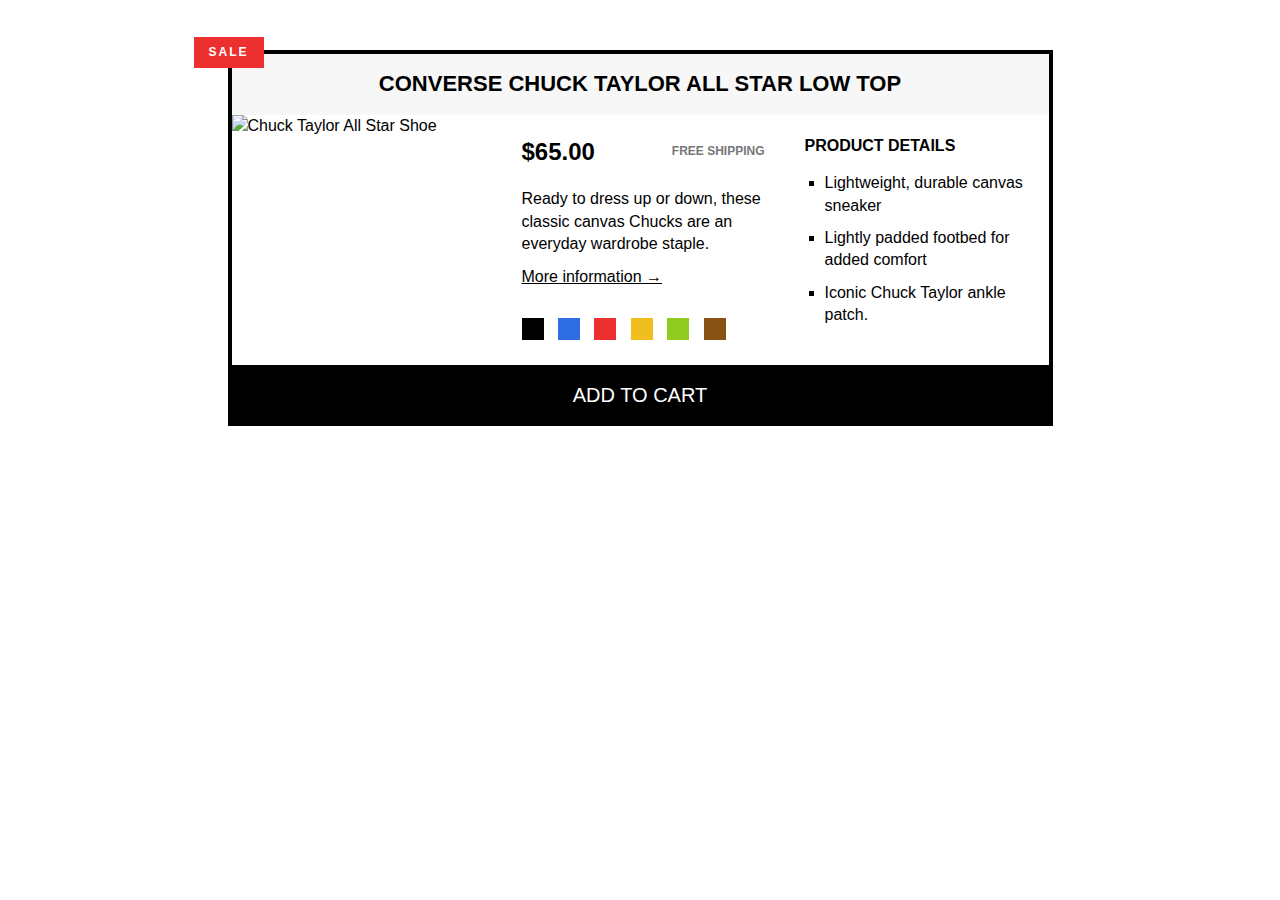
==== section04-challenge01/index.html @ b5dc9c51 "Initial commit" ====
<!DOCTYPE html>
<html lang="en">
  <head>
    <meta charset="UTF-8" />
    <meta http-equiv="X-UA-Compatible" content="IE=edge" />
    <meta name="viewport" content="width=device-width, initial-scale=1.0" />
    <link rel="stylesheet" href="style.css" />
    <title>Document</title>
  </head>
  <body>
    <article class="product">
      <h2 class="product-title">Converse Chuck Taylor All Star Low Top</h2>
      <div class="container clearfix">
        <img
          src="https://i.imgur.com/ZrTU3VK.jpeg"
          alt="Chuck Taylor All Star Shoe"
          height="250"
          width="250"
          class="product-img"
        />
        <div class="product-info">
          <div class="price-shipping">
            <p class="price"><strong>$65.00</strong></p>
            <p class="shipping">Free shipping</p>
          </div>
          <p class="sale">Sale</p>

          <p class="product-description">
            Ready to dress up or down, these classic canvas Chucks are an
            everyday wardrobe staple.
          </p>
          <a href="https://converse.com" target="_blank" class="more-info"
            >More information &rarr;</a
          >

          <div class="colors">
            <div class="color"></div>
            <div class="color color-blue"></div>
            <div class="color color-red"></div>
            <div class="color color-yellow"></div>
            <div class="color color-green"></div>
            <div class="color color-brown"></div>
          </div>
        </div>

        <div class="product-details">
          <h3 class="details-title">Product details</h3>
          <ul class="details-list">
            <li>Lightweight, durable canvas sneaker</li>
            <li>Lightly padded footbed for added comfort</li>
            <li>Iconic Chuck Taylor ankle patch.</li>
          </ul>
        </div>
      </div>
      <button class="add-cart">Add to cart</button>
    </article>
  </body>
</html>
---- section04-challenge01/style.css ----
* {
  margin: 0;
  padding: 0;
  box-sizing: border-box;
}

body {
  font-family: sans-serif;
  line-height: 1.4;
}

.clearfix::after {
  content: '';
  display: block;
  clear: both;
}

.container {
  /*   background-color: red; */
}

.product-img {
  float: left;
  margin-right: 40px;
}

/* PRODUCT */
.product {
  border: 4px solid black;
  width: 825px;
  margin: 50px auto;
  position: relative;
}

.product-title {
  text-align: center;
  font-size: 22px;
  text-transform: uppercase;
  background-color: #f7f7f7;
  padding: 15px;
}

/* PRODUCT INFORMATION */
.product-info {
  /*  (825 - 8 - 250 - 80) / 2  */
  width: 243px;
  float: left;
  margin-right: 40px;
  margin-top: 20px;
}

.price-shipping {
  display: flex;
  justify-content: space-between;
  align-items: center;
  margin-bottom: 20px;
}

.price {
  font-size: 24px;
  /* float: left; */
}

.shipping {
  font-size: 12px;
  text-transform: uppercase;
  font-weight: bold;
  color: #777;
  /* margin-bottom: 20px; */
  /* float: right; */
  /* margin-top: 8px; */
}

.sale {
  background-color: #ec2f2f;
  color: #fff;
  font-size: 12px;
  text-transform: uppercase;
  font-weight: bold;
  letter-spacing: 2px;
  padding: 7px 15px;
  display: inline-block;
  position: absolute;
  top: -17px;
  left: -38px;

  /*   width: 40px;
  text-align: center; */
}

.product-description {
  clear: both;
  margin-bottom: 10px;
}

.more-info:link,
.more-info:visited {
  color: black;
  margin-bottom: 30px;
  display: inline-block;
}

.more-info:hover,
.more-info:active {
  text-decoration: none;
}

.color {
  background-color: #000;
  height: 22px;
  width: 22px;
  display: inline-block;
  margin-right: 10px;
}

.color-blue {
  background-color: #2f6ee2;
}
.color-red {
  background-color: #ec2f2f;
}
.color-yellow {
  background-color: #f0bf1e;
}
.color-green {
  background-color: #90cc20;
}
.color-brown {
  background-color: #885214;
}

/* PRODUCT DETAILS */
.product-details {
  width: 243px;
  float: left;
  margin-top: 20px;
}

.details-title {
  text-transform: uppercase;
  font-size: 16px;
  margin-bottom: 15px;
}

.details-list {
  list-style: square;
  margin-left: 20px;
}

.details-list li {
  margin-bottom: 10px;
}

/* BUTTON */
.add-cart {
  background-color: #000;
  border: none;
  color: #fff;
  font-size: 20px;
  text-transform: uppercase;
  cursor: pointer;
  padding: 15px;
  width: 100%;
  border-top: 4px solid black;
}

.add-cart:hover {
  color: #000;
  background-color: #fff;
}
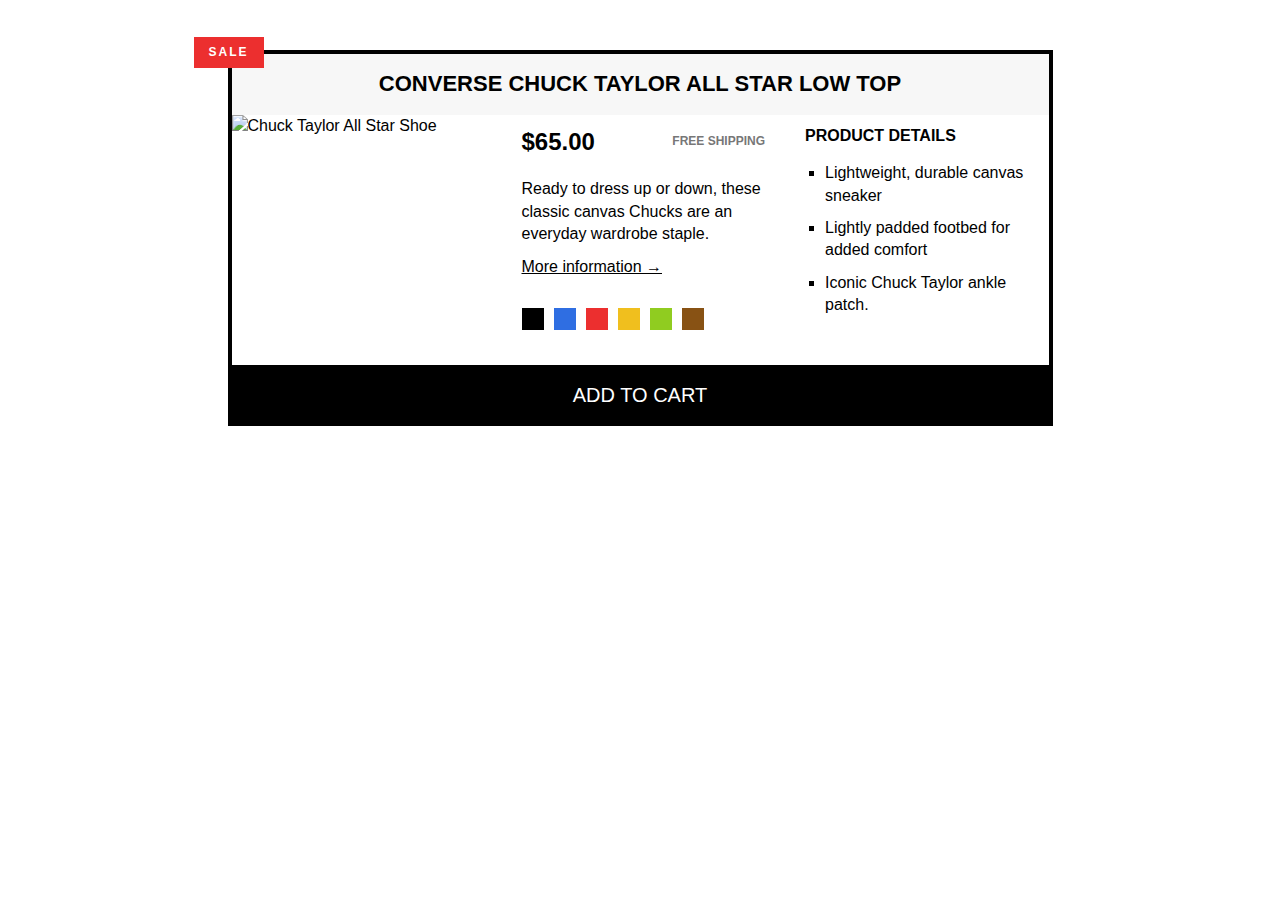
==== commit 64e599d6: "Complete challenge" ====
--- a/section04-challenge01/index.html
+++ b/section04-challenge01/index.html
@@ -10,7 +10,7 @@
   <body>
     <article class="product">
       <h2 class="product-title">Converse Chuck Taylor All Star Low Top</h2>
-      <div class="container clearfix">
+      <div class="container">
         <img
           src="https://i.imgur.com/ZrTU3VK.jpeg"
           alt="Chuck Taylor All Star Shoe"
@@ -18,6 +18,7 @@
           width="250"
           class="product-img"
         />
+
         <div class="product-info">
           <div class="price-shipping">
             <p class="price"><strong>$65.00</strong></p>
--- a/section04-challenge01/style.css
+++ b/section04-challenge01/style.css
@@ -16,12 +16,11 @@
 }
 
 .container {
-  /*   background-color: red; */
+  display: flex;
+  gap: 40px;
 }
 
 .product-img {
-  float: left;
-  margin-right: 40px;
 }
 
 /* PRODUCT */
@@ -42,11 +41,8 @@
 
 /* PRODUCT INFORMATION */
 .product-info {
-  /*  (825 - 8 - 250 - 80) / 2  */
-  width: 243px;
-  float: left;
-  margin-right: 40px;
-  margin-top: 20px;
+  flex: 1;
+  margin-top: 10px;
 }
 
 .price-shipping {
@@ -58,7 +54,6 @@
 
 .price {
   font-size: 24px;
-  /* float: left; */
 }
 
 .shipping {
@@ -66,9 +61,6 @@
   text-transform: uppercase;
   font-weight: bold;
   color: #777;
-  /* margin-bottom: 20px; */
-  /* float: right; */
-  /* margin-top: 8px; */
 }
 
 .sale {
@@ -83,9 +75,6 @@
   position: absolute;
   top: -17px;
   left: -38px;
-
-  /*   width: 40px;
-  text-align: center; */
 }
 
 .product-description {
@@ -105,12 +94,15 @@
   text-decoration: none;
 }
 
+.colors {
+  display: flex;
+  gap: 10px;
+}
+
 .color {
   background-color: #000;
   height: 22px;
   width: 22px;
-  display: inline-block;
-  margin-right: 10px;
 }
 
 .color-blue {
@@ -131,9 +123,8 @@
 
 /* PRODUCT DETAILS */
 .product-details {
-  width: 243px;
-  float: left;
-  margin-top: 20px;
+  flex: 1;
+  margin-top: 10px;
 }
 
 .details-title {
